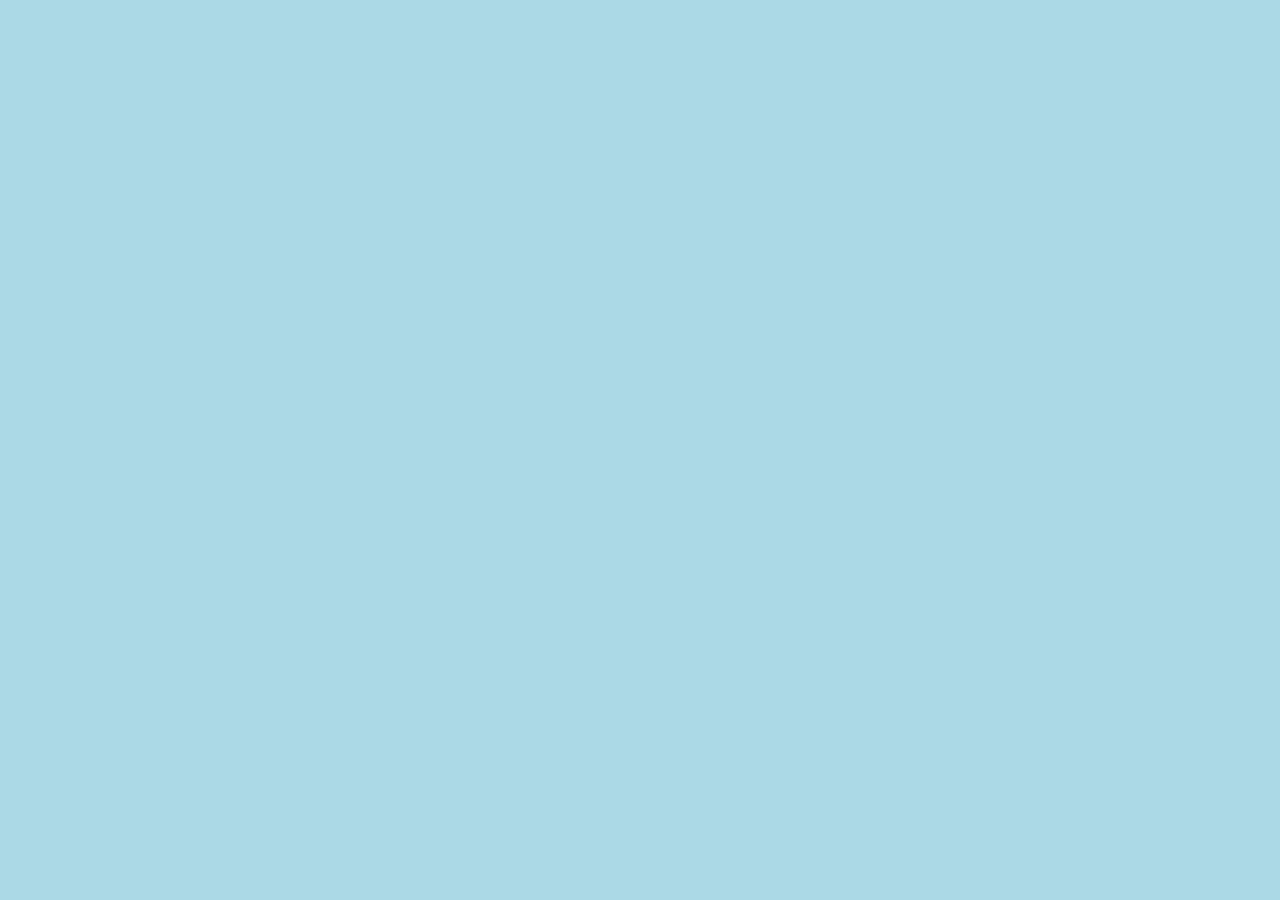
==== Index.html @ d19f286f "Initial setup" ====
<!DOCTYPE html>
<html lang="en">
<head>
    <meta charset="UTF-8">
    <meta name="viewport" content="width=device-width, initial-scale=1.0">
    <title>Document</title>

    <link rel="stylesheet" href="./css/main.css">
</head>
<body>
    <div id="board"></div>
    <div class="obstacle"></div>


    <script src="./js/main.js"></script>
</body>
</html>
---- css/main.css ----
body {
    margin: 0;
    padding: 0;
    background: lightblue;
}

#board {
    height: 100vh;
    width: 100vw;
    position: relative;
}

#player {
    background-color: black;
}
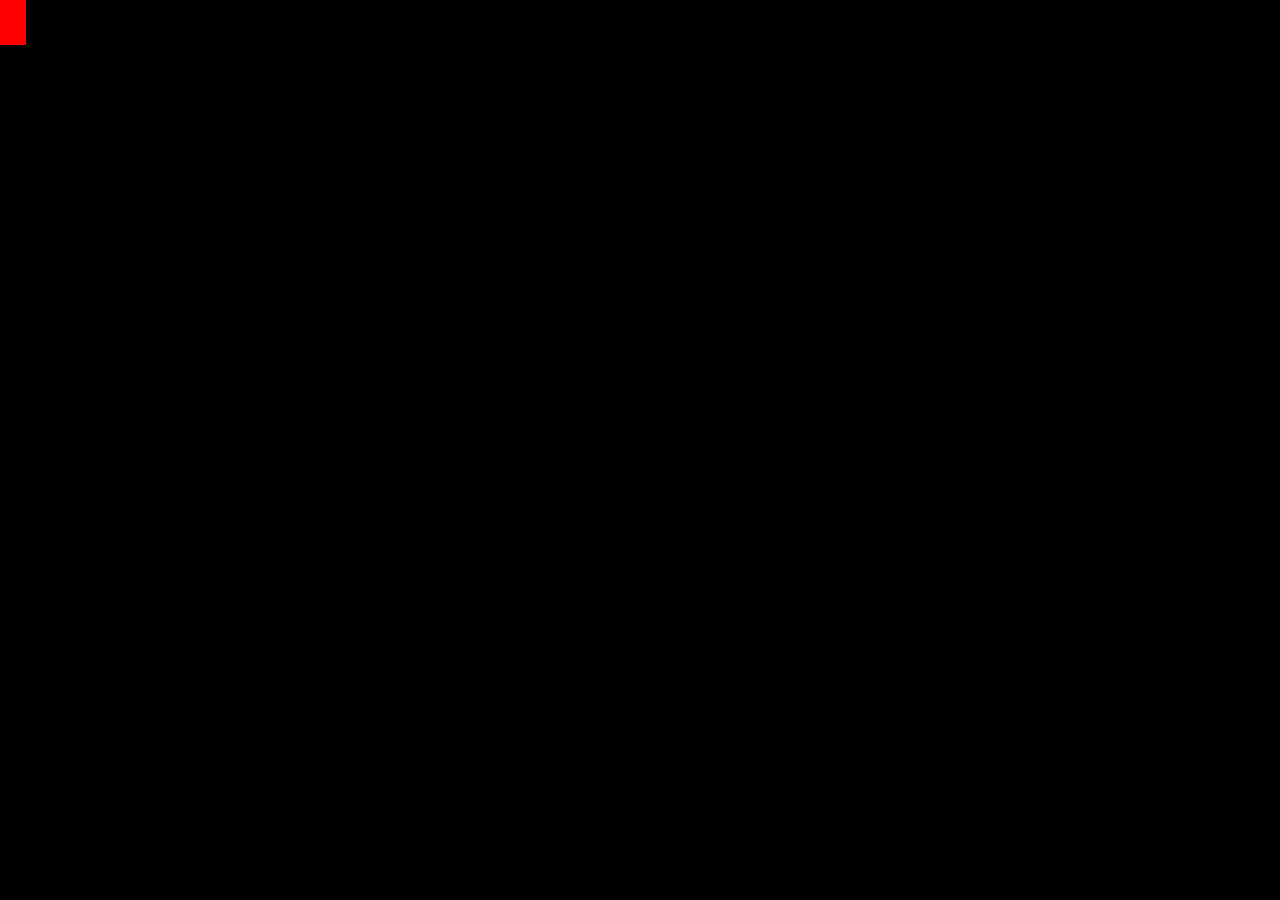
==== commit c3a518f0: "Implemented player manouverability functionality + board CSS changes" ====
--- a/Index.html
+++ b/Index.html
@@ -9,7 +9,6 @@
 </head>
 <body>
     <div id="board"></div>
-    <div class="obstacle"></div>
 
 
     <script src="./js/main.js"></script>
--- a/css/main.css
+++ b/css/main.css
@@ -1,7 +1,7 @@
 body {
     margin: 0;
     padding: 0;
-    background: lightblue;
+    background: black;
 }
 
 #board {
@@ -11,6 +11,12 @@
 }
 
 #player {
-    background-color: black;
+    background-color: red;
+    position: absolute;
 }
 
+
+#Walls {
+    background-color: white;
+    width: 10;
+}